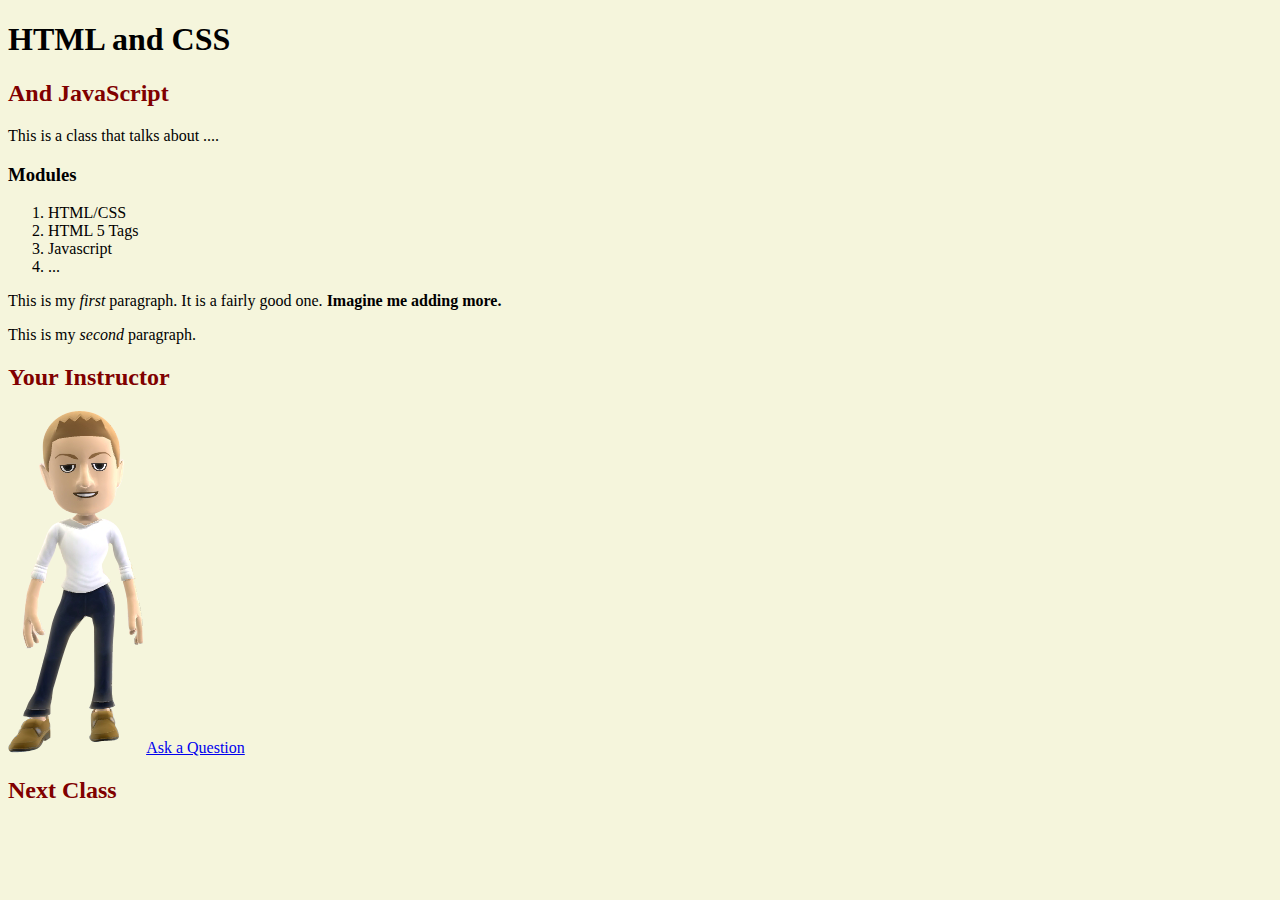
==== Module01/Module01/index.html @ 21cce0f6 "first demo" ====
﻿<!DOCTYPE html>
<html>
<head>
    <meta charset="utf-8" />
    <title></title>

    <link href="styles/main.css" rel="stylesheet" />

</head>
<body>
    <h1>HTML and CSS</h1>
    <h2>And JavaScript</h2>

    <p>
        This is a class that talks about ....
    </p>

    <h3>Modules</h3>
    <ol>
        <li>HTML/CSS</li>
        <li>HTML 5 Tags</li>
        <li>Javascript</li>
        <li>...</li>
    </ol>


    <p>
        This is my <em>first</em> paragraph. It is a fairly good one.
        <strong>Imagine me adding more.</strong>
    </p>

    <p>
        This is my <em>second</em> paragraph.
    </p>


    <h2>
        Your Instructor
    </h2>
    <img src="images/Image2.png" />
    <a href="ask.html">Ask a Question</a>


    <h2>Next Class</h2>


</body>
</html>
---- Module01/Module01/styles/main.css ----
﻿/* This is CSS*/
body {
    background-color: beige;
}

h2 {
    color: maroon;
}
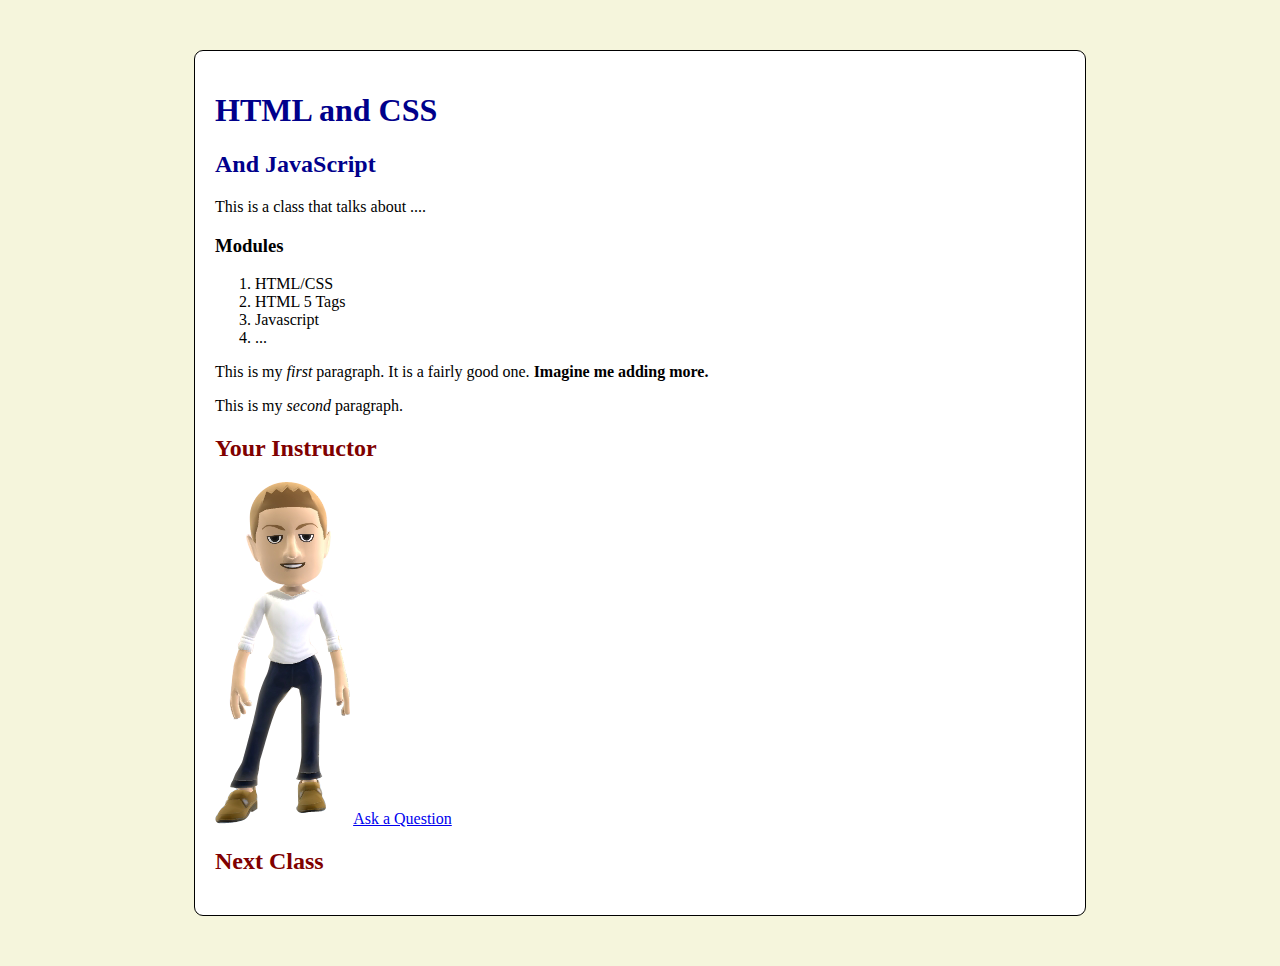
==== commit 386c36b0: "second demo" ====
--- a/Module01/Module01/index.html
+++ b/Module01/Module01/index.html
@@ -6,43 +6,64 @@
 
     <link href="styles/main.css" rel="stylesheet" />
 
+    <style>
+        .top-header{
+            color: darkblue
+        }
+
+
+        #container{
+            max-width: 850px;
+            margin:50px auto;
+            background-color: white;
+            border: 1px solid black;
+            border-radius: 9px;
+            padding: 20px;
+
+        }
+
+    </style>
+
 </head>
 <body>
-    <h1>HTML and CSS</h1>
-    <h2>And JavaScript</h2>
 
-    <p>
-        This is a class that talks about ....
-    </p>
+    <div id="container">
 
-    <h3>Modules</h3>
-    <ol>
-        <li>HTML/CSS</li>
-        <li>HTML 5 Tags</li>
-        <li>Javascript</li>
-        <li>...</li>
-    </ol>
+        <h1 class="top-header">HTML and CSS</h1>
+        <h2 class="top-header">And JavaScript</h2>
+
+        <p>
+            This is a class that talks about ....
+        </p>
+
+        <h3>Modules</h3>
+        <ol>
+            <li>HTML/CSS</li>
+            <li>HTML 5 Tags</li>
+            <li>Javascript</li>
+            <li>...</li>
+        </ol>
 
 
-    <p>
-        This is my <em>first</em> paragraph. It is a fairly good one.
-        <strong>Imagine me adding more.</strong>
-    </p>
+        <p>
+            This is my <em>first</em> paragraph. It is a fairly good one.
+            <strong>Imagine me adding more.</strong>
+        </p>
 
-    <p>
-        This is my <em>second</em> paragraph.
-    </p>
+        <p>
+            This is my <em>second</em> paragraph.
+        </p>
 
 
-    <h2>
-        Your Instructor
-    </h2>
-    <img src="images/Image2.png" />
-    <a href="ask.html">Ask a Question</a>
+        <h2>
+            Your Instructor
+        </h2>
+        <img src="images/Image2.png" />
+        <a href="ask.html">Ask a Question</a>
 
 
-    <h2>Next Class</h2>
+        <h2>Next Class</h2>
 
-
+    </div>
 </body>
 </html>